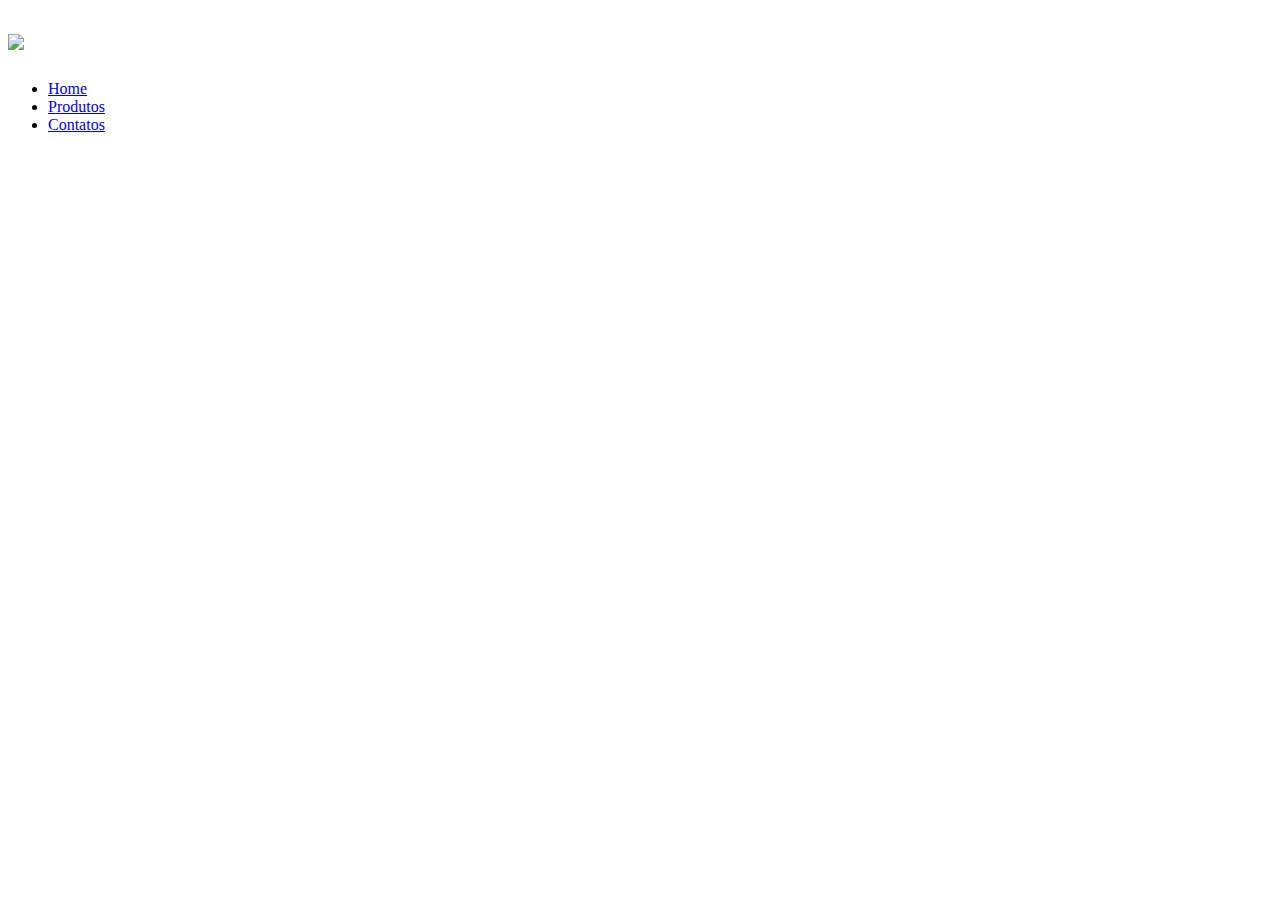
==== produtos.html @ 4a7e8fb9 "commit" ====
<!DOCTYPE html>
<html>
    <head>
          <meta charset="UTF-8">
          <title>Produtos - Armarinhos Encontrart</title>
          <link rel="stylesheet" href="produtos.css">
         </head>
         <body>
            <header>
               <h1><img src="logo.png"></h1>

               <ul>
                   <li><a href="index.html">Home</a></li>
                   <li><a href="produtos.html">Produtos</a></li>
                   <li><a href="contato.html">Contatos</a></li>
               </ul>
           </header>
         </body>
</html>
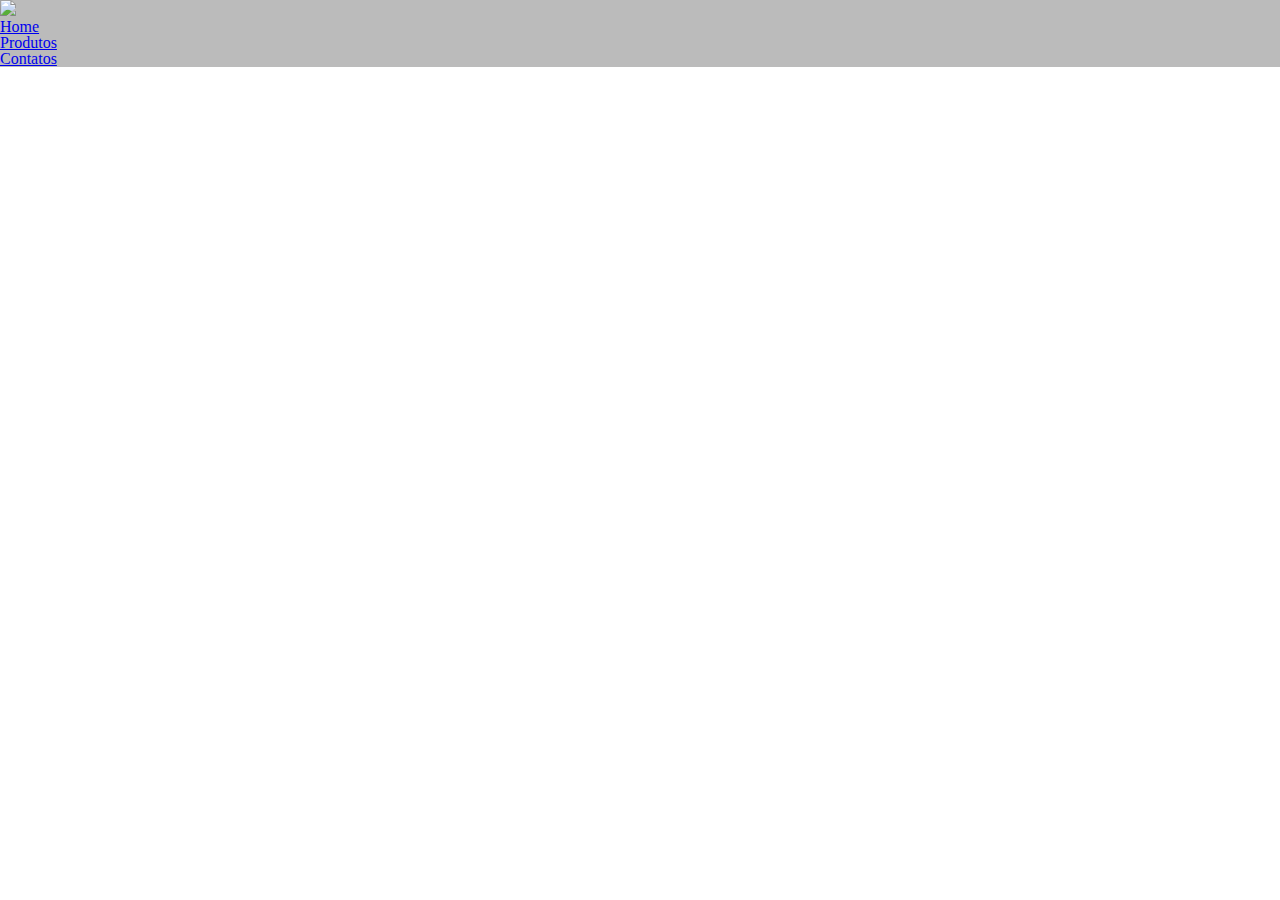
==== commit ef14cf33: "commit." ====
--- a/produtos.html
+++ b/produtos.html
@@ -3,6 +3,8 @@
     <head>
           <meta charset="UTF-8">
           <title>Produtos - Armarinhos Encontrart</title>
+
+          <link rel="stylesheet" href="reset.css">
           <link rel="stylesheet" href="produtos.css">
          </head>
          <body>
--- a/produtos.css
+++ b/produtos.css
@@ -0,0 +1,16 @@
+ header {
+    background: #BBBBBB;
+ }
+
+ nav li{
+      display: inline;
+    margin: 0 0 0 15px;
+    }
+
+nav a{
+    text-transform: uppercase;
+    color: #000000;
+    font-weight: bold;
+    font-weight: bold;
+    font-size: 22px;
+}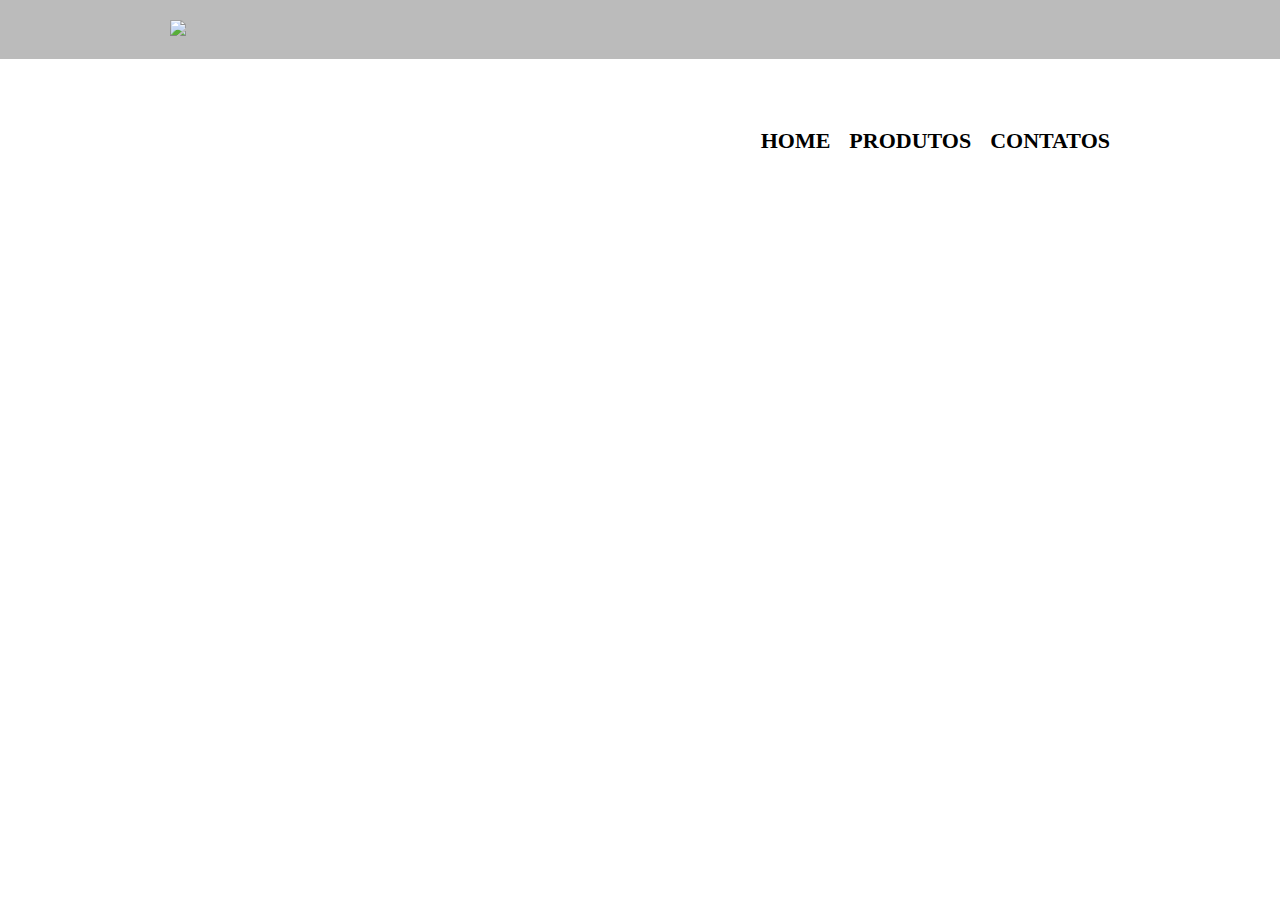
==== commit 8e70947f: "commit" ====
--- a/produtos.html
+++ b/produtos.html
@@ -6,16 +6,28 @@
 
           <link rel="stylesheet" href="reset.css">
           <link rel="stylesheet" href="produtos.css">
-         </head>
-         <body>
-            <header>
-               <h1><img src="logo.png"></h1>
+      </head>
+      <body>
+          <header>
+              <div class="caixa">
+                  <h1><img src="logo.png"></h1>
 
-               <ul>
-                   <li><a href="index.html">Home</a></li>
-                   <li><a href="produtos.html">Produtos</a></li>
-                   <li><a href="contato.html">Contatos</a></li>
-               </ul>
-           </header>
-         </body>
+              <nav>
+                 <ul>
+                     <li><a href="index.html">Home</a></li>
+                     <li><a href="produtos.html">Produtos</a></li>
+                     <li><a href="contato.html">Contatos</a></li>
+                 </ul>
+               </nav>
+             </div>
+          </header>
+
+        <main>   
+            <ul> 
+                <li>  </li> 
+                <li>  </li> 
+                <li>  </li> 
+
+        </main>    
+    </body>
 </html>  --- a/produtos.css
+++ b/produtos.css
@@ -1,16 +1,29 @@
  header {
-    background: #BBBBBB;
- }
+     background: #BBBBBB;
+    padding: 20px 0;
+}
 
- nav li{
+.caixa {
+    position: relative;
+    width: 940px;
+    margin: 0 auto;
+}
+
+nav {
+    position: absolute;
+      top: 110px;
+      right: 0;
+}     
+
+nav li {
       display: inline;
     margin: 0 0 0 15px;
-    }
+}
 
-nav a{
+nav a {
     text-transform: uppercase;
     color: #000000;
     font-weight: bold;
-    font-weight: bold;
     font-size: 22px;
+    text-decoration: none;
 }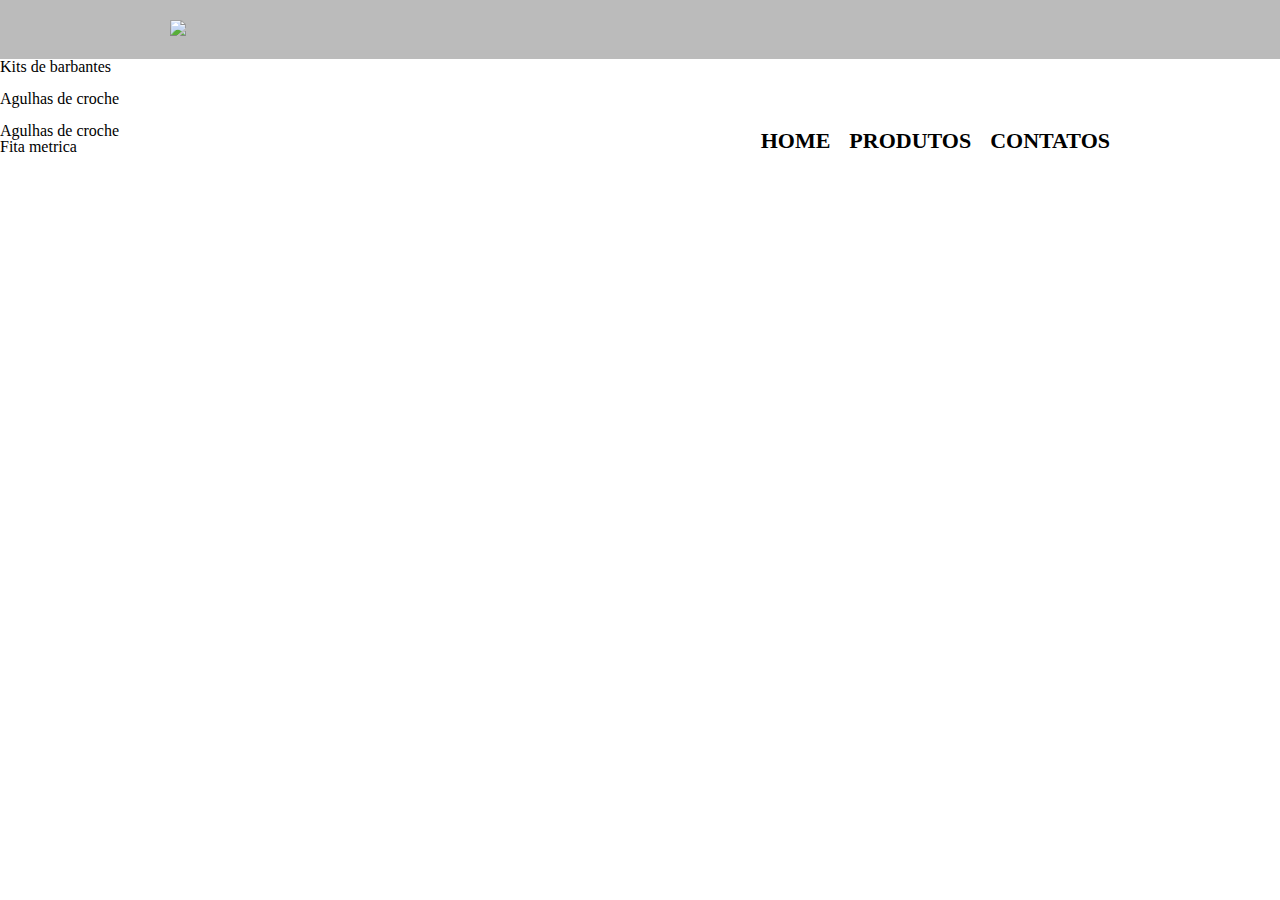
==== commit 30bd54c5: "commit" ====
--- a/produtos.html
+++ b/produtos.html
@@ -24,9 +24,20 @@
 
         <main>   
             <ul> 
-                <li>  </li> 
-                <li>  </li> 
-                <li>  </li> 
+                <li><h2>Kits de barbantes</h2> 
+                <img>
+                <p></p>
+                <p></p>
+                </li>
+                <li>
+                <h2>Agulhas de croche</h2>
+                <img>
+                <p></p>
+                <p></p>
+                </li>
+                <li>
+                <li></li><h2>Agulhas de croche</h2>
+                <li> <h2>Fita metrica</h2> </li> 
 
         </main>    
     </body>
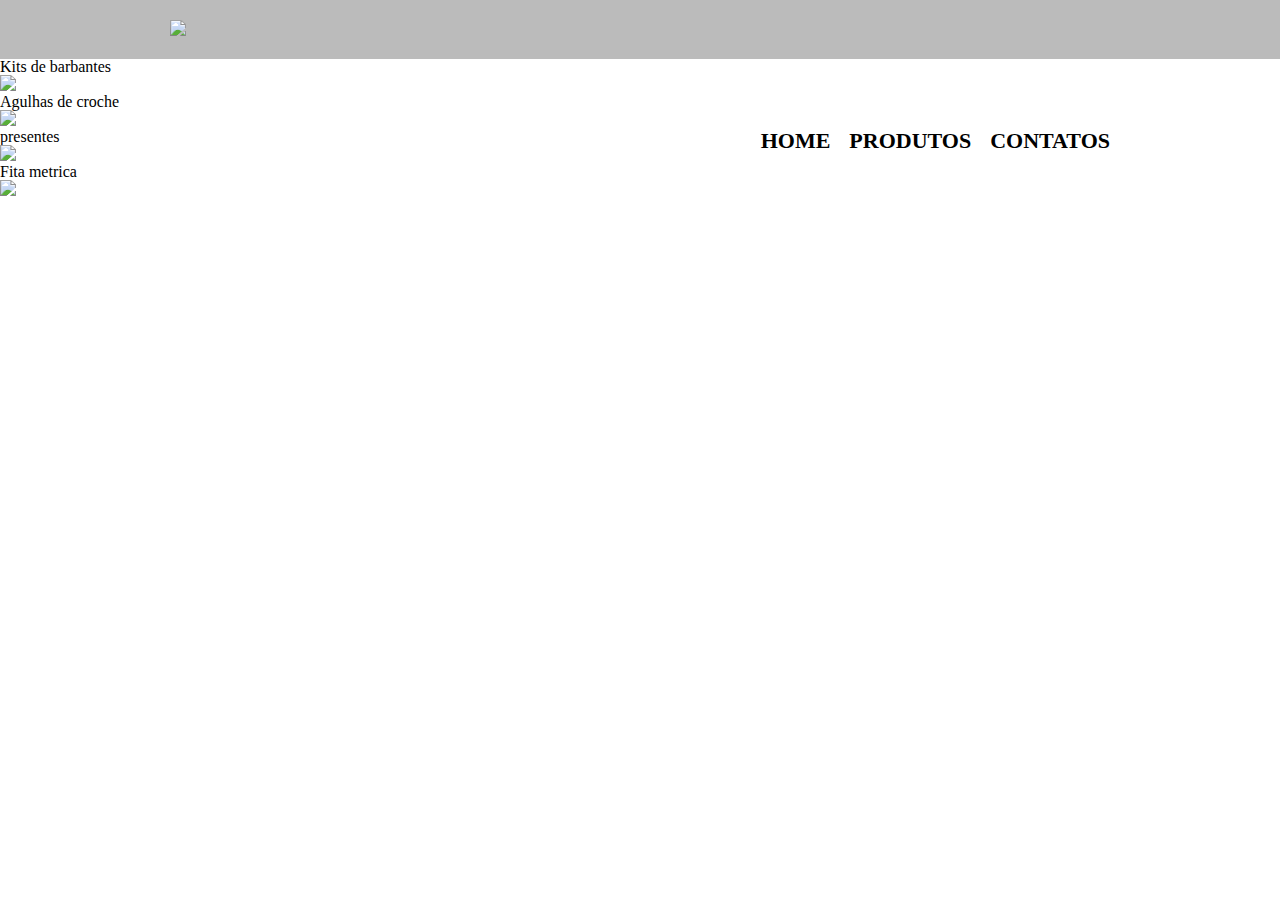
==== commit 042b33fe: "commit" ====
--- a/produtos.html
+++ b/produtos.html
@@ -25,20 +25,28 @@
         <main>   
             <ul> 
                 <li><h2>Kits de barbantes</h2> 
-                <img>
+                <img src="kits barbantes.jpg">
                 <p></p>
                 <p></p>
                 </li>
                 <li>
                 <h2>Agulhas de croche</h2>
-                <img>
+                <img src="agulhas de croche.jpg">
                 <p></p>
                 <p></p>
                 </li>
                 <li>
-                <li></li><h2>Agulhas de croche</h2>
-                <li> <h2>Fita metrica</h2> </li> 
-
+                <h2>presentes</h2>
+                <img src="presentes.jpg">
+                <p></p>
+                <p></p>
+                </li>
+                <li>
+                <h2>Fita metrica</h2>
+                <img src="fita metrica.jpg">
+                 </li> 
+                 <li>
+                
         </main>    
     </body>
 </html>  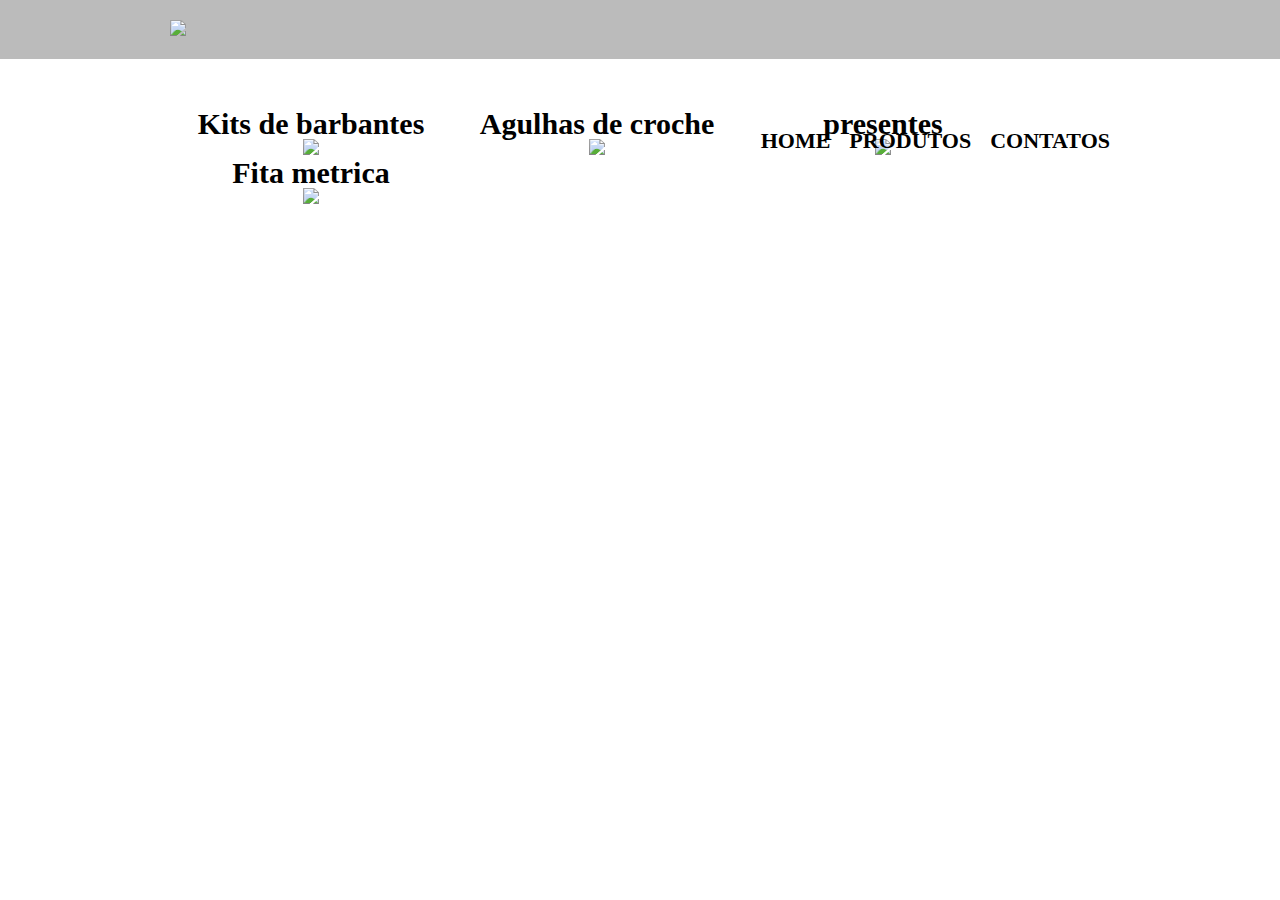
==== commit ce1a271d: "commit" ====
--- a/produtos.html
+++ b/produtos.html
@@ -23,7 +23,7 @@
           </header>
 
         <main>   
-            <ul> 
+            <ul class="produtos"> 
                 <li><h2>Kits de barbantes</h2> 
                 <img src="kits barbantes.jpg">
                 <p></p>
@@ -45,8 +45,7 @@
                 <h2>Fita metrica</h2>
                 <img src="fita metrica.jpg">
                  </li> 
-                 <li>
-                
+                 <li>  
         </main>    
     </body>
-</html>  +</html>  
--- a/produtos.css
+++ b/produtos.css
@@ -26,4 +26,22 @@
     font-weight: bold;
     font-size: 22px;
     text-decoration: none;
-}+}
+
+.produtos {
+    width: 940px;
+    margin: 0% auto;
+    padding: 50px 0;
+}
+
+.produtos li {
+    display: inline-block;
+    text-align: center;
+    width: 30%;
+    vertical-align: top;
+}
+
+.produtos h2 {
+    font-size: 30px;
+    font-weight: bold;
+}   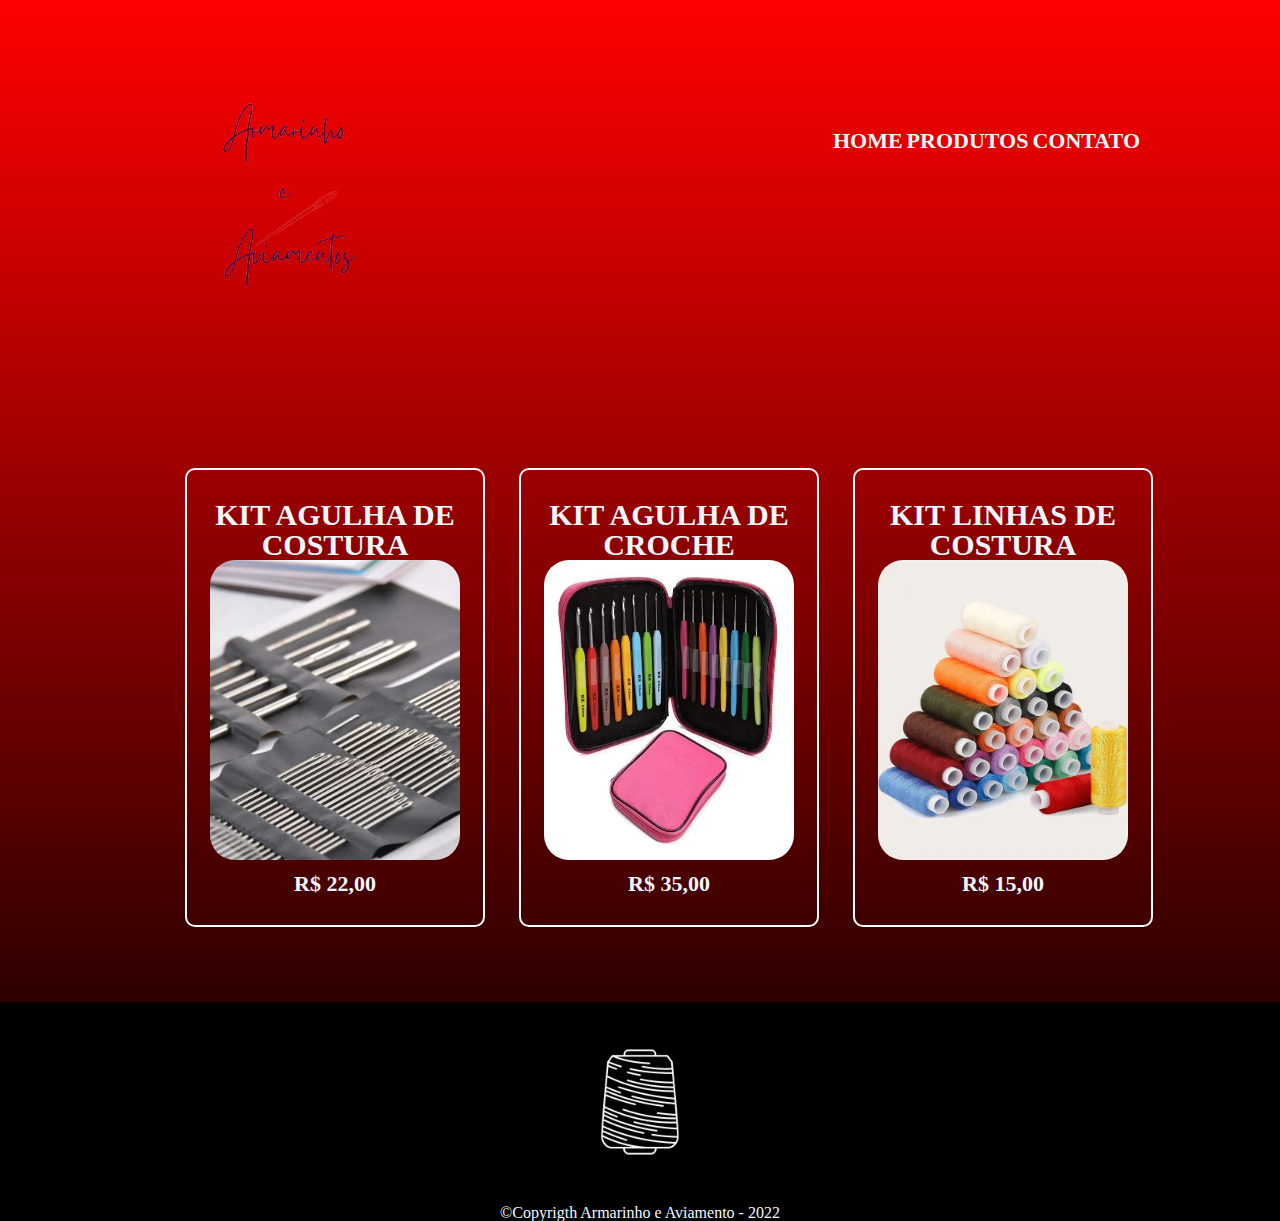
==== commit 547c5f76: "commit" ====
--- a/produtos.html
+++ b/produtos.html
@@ -1,51 +1,73 @@
 <!DOCTYPE html>
 <html>
     <head>
-          <meta charset="UTF-8">
-          <title>Produtos - Armarinhos Encontrart</title>
+        
+        <meta charset="UTF-8">
+        <title>Home</title>
 
-          <link rel="stylesheet" href="reset.css">
-          <link rel="stylesheet" href="produtos.css">
-      </head>
-      <body>
-          <header>
-              <div class="caixa">
-                  <h1><img src="logo.png"></h1>
+        <link rel="stylesheet" href="reset.css">
+        <link rel="stylesheet" href="produtos.css">
+    
+    </head>
 
-              <nav>
-                 <ul>
-                     <li><a href="index.html">Home</a></li>
-                     <li><a href="produtos.html">Produtos</a></li>
-                     <li><a href="contato.html">Contatos</a></li>
-                 </ul>
-               </nav>
-             </div>
-          </header>
+    <body>
+        
+        <header>
 
-        <main>   
-            <ul class="produtos"> 
-                <li><h2>Kits de barbantes</h2> 
-                <img src="kits barbantes.jpg">
-                <p></p>
-                <p></p>
-                </li>
-                <li>
-                <h2>Agulhas de croche</h2>
-                <img src="agulhas de croche.jpg">
-                <p></p>
-                <p></p>
-                </li>
-                <li>
-                <h2>presentes</h2>
-                <img src="presentes.jpg">
-                <p></p>
-                <p></p>
-                </li>
-                <li>
-                <h2>Fita metrica</h2>
-                <img src="fita metrica.jpg">
-                 </li> 
-                 <li>  
-        </main>    
+            <div class="caixa">
+                <h1><img src="logo.png" id="logo"></h1>
+
+                <nav>
+                    <ul>
+                        <li><a href="index.html">Home</a></li>
+                        <li><a href="produtos.html">Produtos</a></li>
+                        <li><a href="contato.html">Contato</a></li>
+                    </ul>
+                </nav>
+            
+            </div>
+        
+        </header>
+
+        <main>
+
+            <ul class="produtos">
+
+                <div>
+
+                    <li>
+
+                    <h2> Kit Agulha de Costura</h2>
+                        <img src="agulha.png" id="fotosprodutos">
+                        
+                        <p class="produto-preco">R$ 22,00</p>
+                    </li>
+                    
+                    <li>
+                    <h2> Kit Agulha de Croche</h2>
+                        <img src="croche.png" id="fotosprodutos">
+                        
+                        <p class="produto-preco">R$ 35,00</p>
+                    </li>
+                    
+                    <li>
+                    <h2> Kit Linhas de Costura</h2>
+                        <img src="linha.png" id="fotosprodutos">
+                        
+                        <p class="produto-preco">R$ 15,00</p>
+                    </li>
+
+                </div>
+                
+            </ul>
+
+        </main>
+
+        <footer>
+            <img src="logofooter.png" class="logo-armarinho">
+            <p class="copyrigth">&copy;Copyrigth Armarinho e Aviamento - 2022</p>
+        </footer>
+    
     </body>
-</html>  
+
+</html>--- a/produtos.css
+++ b/produtos.css
@@ -1,47 +1,230 @@
- header {
-     background: #BBBBBB;
-    padding: 20px 0;
+html {
+	background: linear-gradient(rgb(255, 0, 0),rgb(0, 0, 0));
+}
+
+body {
+	margin: 0 auto;
+}
+
+header {
+	padding: 20px 0;
 }
 
 .caixa {
-    position: relative;
-    width: 940px;
-    margin: 0 auto;
+	position: relative;
+	width: 1000px;
+	margin: 0 auto;
 }
 
 nav {
-    position: absolute;
-      top: 110px;
-      right: 0;
-}     
+	position: absolute;
+	top: 110px;
+	right: 0;
+}
+
+h2 {
+	color: aliceblue;
+	text-transform: uppercase;
+	font-weight: bold;
+}
+
+p {
+	color: aliceblue;
+}
 
 nav li {
-      display: inline;
-    margin: 0 0 0 15px;
+	display: inline;
 }
 
 nav a {
-    text-transform: uppercase;
-    color: #000000;
-    font-weight: bold;
-    font-size: 22px;
-    text-decoration: none;
+	text-transform: uppercase;
+	color: aliceblue;
+	font-weight: bold;
+	font-size: 22px;
+	text-decoration: none;
+}
+
+nav a:hover {
+	color:  #C78C19;
+	text-decoration: none;
+}
+
+div {
+	padding: 25px 0;
 }
 
 .produtos {
-    width: 940px;
-    margin: 0% auto;
-    padding: 50px 0;
+	width: 1000px;
+	margin: 0 auto;
+	padding:  50px 0;
 }
 
 .produtos li {
-    display: inline-block;
-    text-align: center;
-    width: 30%;
-    vertical-align: top;
+	display: inline-block;
+	text-align:  center;
+	width:  30%;
+	vertical-align: top;
+	margin:  0 1.5%;
+	padding: 30px 20px;
+	box-sizing: border-box;
+	border: 2px solid #ffffff;
+	border-radius: 10px;
+}
+
+.produtos li:hover {
+	border-color: #C78C19;
+}
+
+.produtos li:active {
+	border-color: #088C19;
+}
+
+.produtos li:hover h2 {
+	font-size: 34px;
 }
 
 .produtos h2 {
-    font-size: 30px;
-    font-weight: bold;
-}   +	font-size:  30px;
+	font-weight: bold;
+}
+
+.produto-descricao{
+	font-size:  18px;
+}
+
+.produto-preco {
+	font-size:  22px;
+	font-weight:  bold;
+	margin-top:  10px;
+}
+
+footer {
+	text-align: center;
+	background: #000000
+
+}
+
+.copyright {
+	color: #FFFFFF;
+    font-size: 13px;
+
+}
+
+main {
+ 	width: 940px;
+ 	margin: 0 auto;
+}
+
+form {
+ 	margin: 40px 0;
+}
+
+form label, form legend {
+ 	display:  block; 
+ 	font-size: 20px;
+ 	margin: 0 0 10px;
+}
+
+.input-padrao {
+ 	display: block;
+ 	margin: 0 0 20px;
+    padding: 10px 25px;
+    width: 50%;
+}
+
+.checkbox {
+	margin: 20px 0;
+}
+
+.enviar {
+	width: 40%;
+	padding: 15px 0;
+	background: orange;
+	color: white;
+	font-weight: bold;
+	font-size: 18px;
+	border: none;
+    border-radius: 5px;
+    transition: 1s all;
+    cursor: pointer;
+}
+
+.enviar:hover {
+	background:  darkorange;
+	transform: scale(1.2);
+}
+
+table {
+	margin: 20px 0 40px;
+}
+
+thead {
+	background: #555555;
+	color: white;
+	font-weight: bold;
+}
+
+td, th {
+	border: 1px solid aliceblue;
+	padding: 8px 15px;
+	color: aliceblue;
+}
+
+label {
+	color: aliceblue;
+}
+
+form label, form p {
+	display: block;
+	font-size: 20px;
+	margin: 0 0 10px;
+}
+
+.logo-armarinho {
+	width: 200px;
+	height: 200px;
+}
+
+#banner {
+	width: 100%;
+	height: 250px;
+}
+
+#logo {
+	width: 300px;
+	height: 300px;
+}
+
+#fotosprodutos {
+	height: 300px;
+	width: 250px;
+	border-radius: 25px;
+}
+
+#letras {
+	font-family: "Lucida Console", Monaco, monospace;
+	font-size: 25px;
+	letter-spacing: 0px;
+	word-spacing: -5px;
+	color: #FFFFFF;
+	font-weight: 700;
+	text-decoration: none solid rgb(68, 68, 68);
+	font-style: normal;
+	font-variant: small-caps;
+	text-transform: capitalize;
+	text-shadow: 0 0 5px #FFF, 0 0 10px #FFF, 0 0 15px #FFF, 0 0 20px #49ff18, 0 0 30px #49FF18, 0 0 40px #49FF18, 0 0 55px #49FF18, 0 0 75px #49ff18, 0px 0px 0px rgba(206,0,0,0);
+}
+
+#preço {
+	font-family: "Lucida Console", Monaco, monospace;
+	font-size: 25px;
+	letter-spacing: 0px;
+	word-spacing: -5px;
+	color: #FFFFFF;
+	font-weight: 700;
+	text-decoration: none solid rgb(68, 68, 68);
+	font-style: normal;
+	font-variant: small-caps;
+	text-transform: capitalize;
+	text-shadow: 0 0 5px #FFF, 0 0 10px #FFF, 0 0 15px #FFF, 0 0 20px #49ff18, 0 0 30px #49FF18, 0 0 40px #49FF18, 0 0 55px #49FF18, 0 0 75px #49ff18, 0px 0px 0px rgba(206,0,0,0);
+}
